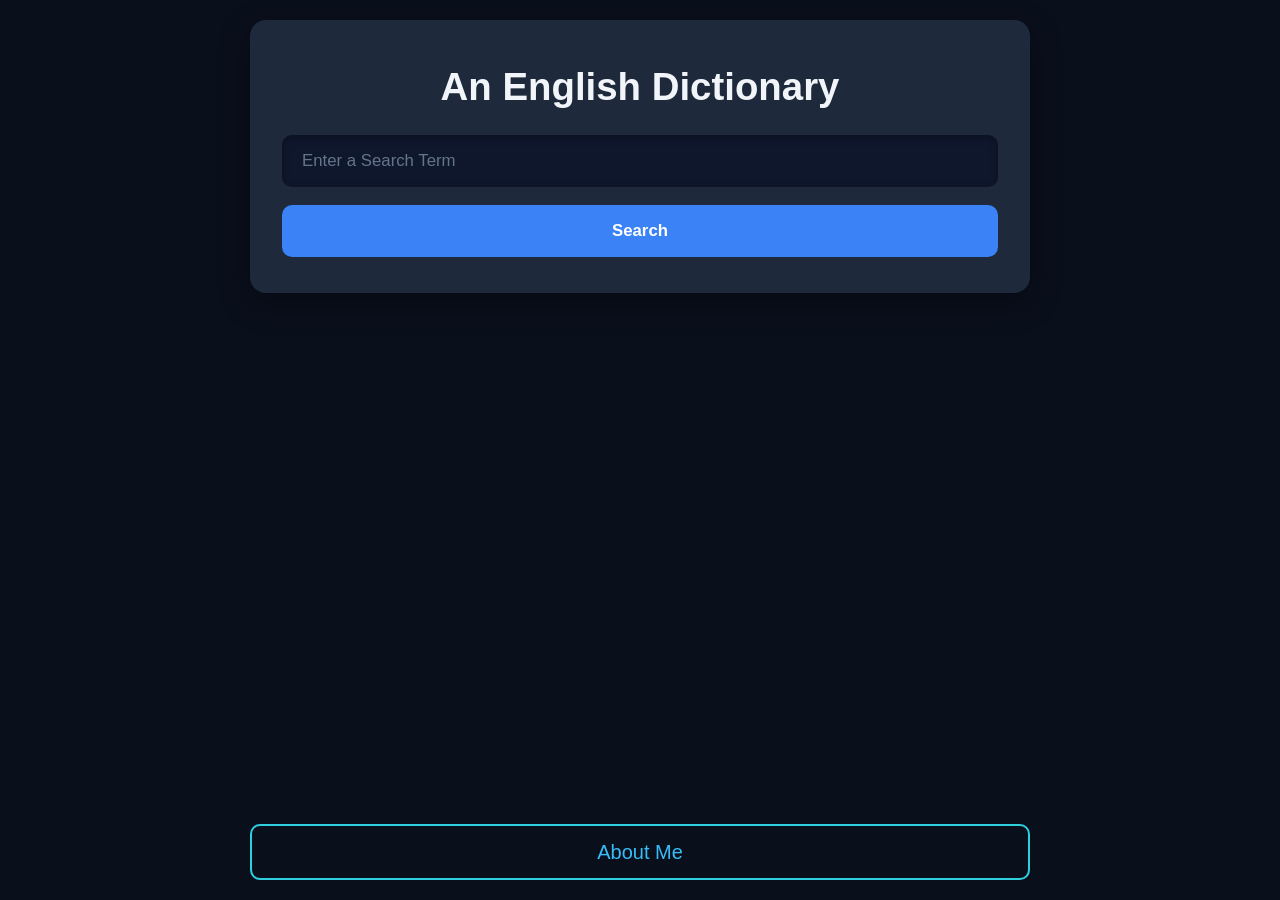
==== index.html @ f7c7d9ae "First commit" ====
<!DOCTYPE html>
<html lang="en">
<head>
  <meta charset="UTF-8">
  <meta http-equiv="X-UA-Compatible" content="IE=Edge">
  <meta name="viewport" content="width=device-width, initial-scale=1">

  <title> A dictionary</title>
  
  <!-- HTML -->
  

  <!-- Custom Styles -->
  <link rel="stylesheet" href="style.css">
</head>

<body>
  <div class="container">
   <div class="card">
    <h1>An English Dictionary</h1>
      <input type="text" id="search" placeholder="Enter a Search Term">
      <button id="SearchBtn">Search</button>
    </div>
    <p id="term"></p>
    <div class="results hidden" id="results">
      
    </div>
    <div class="error hidden" id="error"></div>
    <footer>
       <a href="https://stuckghost.vercel.app">About Me</a>
    </footer>
  </div>
  <script src="main.js"></script>
</body>
</html>
---- style.css ----
* {
  margin: 0;
  padding: 0;
  box-sizing: border-box;
  font-family: 'Poppins', Arial, sans-serif;
}

body {
  background: #0a0f1c;
  color: #e2e8f0;
  min-height: 100vh;
  display: flex;
  flex-direction: column;
  padding: 20px;
  line-height: 1.6;
}

/* Container */
.container {
  width: 95%;
  max-width: 620px;
  margin: 0 auto;
  flex: 1;                    /* Allows footer to be pushed down */
  display: flex;
  flex-direction: column;
  justify-content: center;
}

/* Card */
.card {
  background: #1e293b;
  padding: 20px 20px;
  border-radius: 16px;
  box-shadow: 0 10px 30px rgba(0, 0, 0, 0.35);
  display: flex;
  flex-direction: column;
  gap: 18px;
}

.card h1 {
  text-align: center;
  font-size: 1.9rem;
  color: #f1f5f9;
  font-weight: 700;
}

/* Search */
input#search {
  padding: 16px 20px;
  border-radius: 10px;
  border: none;
  outline: none;
  font-size: 1.05rem;
  background: #0f172d;
  color: #e2e8f0;
  box-shadow: inset 0 2px 8px rgba(0,0,0,0.3);
}

input#search::placeholder {
  color: #64748b;
}

button#SearchBtn {
  padding: 16px 28px;
  border: none;
  border-radius: 10px;
  background: #3b82f6;
  color: #fff;
  font-weight: 600;
  font-size: 1.05rem;
  cursor: pointer;
  transition: all 0.25s ease;
}

button#SearchBtn:hover {
  background: #2563eb;
  transform: translateY(-2px);
}

/* Term */
#term {
  text-align: center;
  margin: 20px 0 12px;
  font-size: 1.35rem;
  color: #38bdf8;
  font-weight: 500;
}

/* Results */
.results {
  margin-top: 12px;
}

.word-card {
  background: #111827;
  padding: 20px;
  margin-bottom: 18px;
  border-radius: 12px;
  box-shadow: 0 4px 15px rgba(0,0,0,0.5);
}

.word-card h2 {
  margin-bottom: 6px;
  color: #f0f9ff;
  font-size: 1.45rem;
}

.word-card h4 {
  margin-top: 14px;
  color: #93c5fd;
  font-size: 1.05rem;
}

.word-card p {
  margin: 8px 0;
  color: #cbd5e1;
}

.word-card small {
  display: block;
  color: #94a3b8;
  margin-bottom: 6px;
}

audio {
  margin-top: 12px;
  width: 100%;
}

/* Error */
.error {
  margin: 20px auto;
  color: #f87171;
  border: 2px solid #f87171;
  border-radius: 10px;
  text-align: center;
  font-weight: bold;
  padding: 16px 24px;
  background: rgba(185, 28, 28, 0.12);
  max-width: 90%;
}

/* Hidden */
.hidden {
  display: none;
}

/* Footer - Pushed to bottom */
footer {
  margin-top: auto;
  padding: 10px;
  text-align: center;
  color: #64748b;
  font-size: 0.95rem;
  background: transparent;
  border-radius: 10px;
  border: 2px solid #2FCFDE;
  width: 100%;
  display: flex;
  justify-content: center;
  align-items: center;
}

footer a {
  color: #38bdf8;
  text-decoration: none;
  transition: color 0.2s ease;
  font-size: 20px;
  cursor: pointer;
}

footer a:hover {
  color: #93c5fd;
}

/* ===================== RESPONSIVE ===================== */

@media (max-width: 400px) {
  .card {
    padding: 24px 20px;
  }
  .card h1 {
    font-size: 1.85rem;
  }
  input#search,
  button#SearchBtn {
    font-size: 1rem;
    padding: 14px 18px;
  }
}

@media (min-width: 768px) {
  .container {
    max-width: 700px;
  }
  .card h1 {
    font-size: 2.4rem;
  }
}

@media (min-width: 1024px) {
  .container {
    max-width: 780px;
  }
  .card {
    padding: 36px 32px;
  }
}
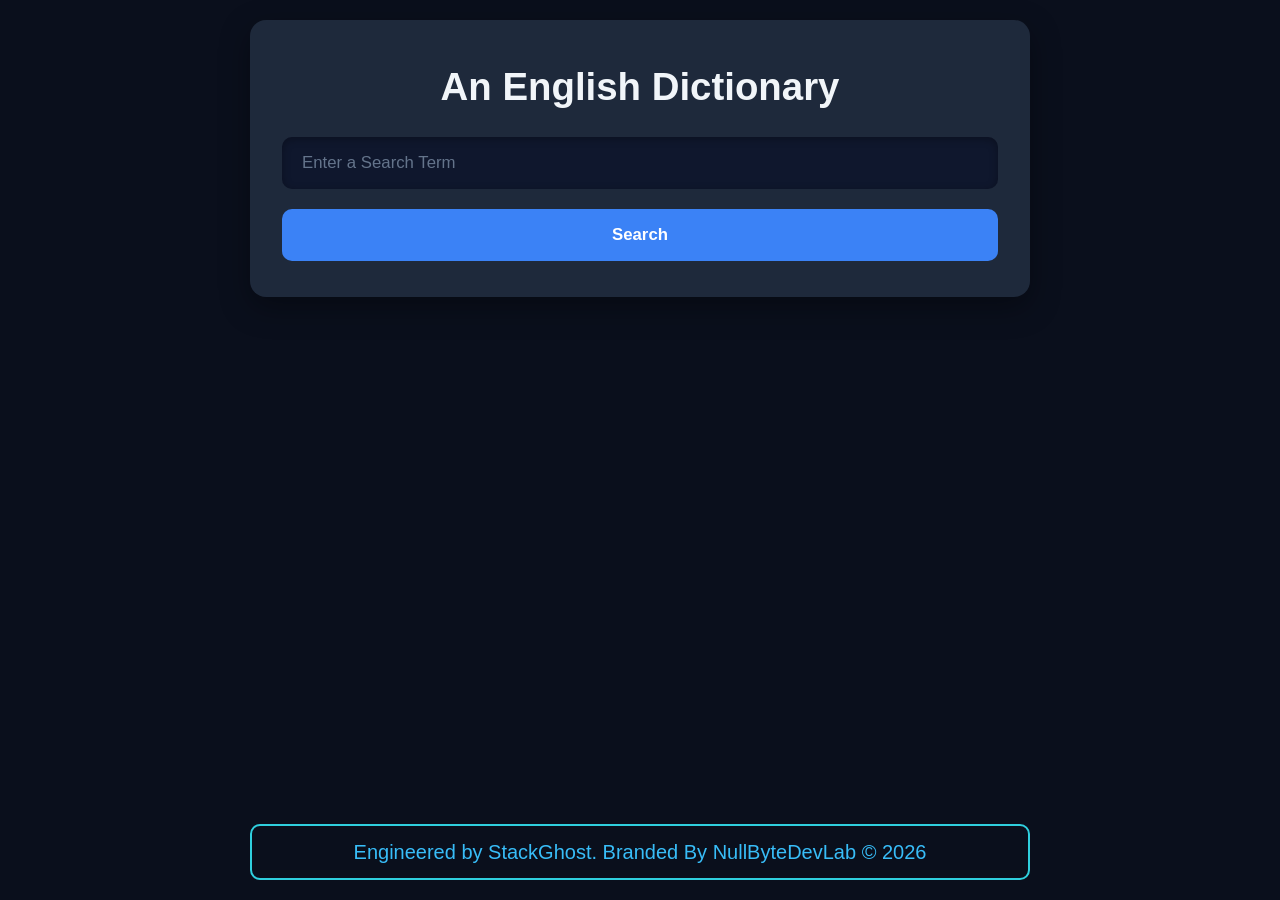
==== commit a1046907: "Fixed bugs: API handling, spinner, enter key, UI rendering" ====
--- a/index.html
+++ b/index.html
@@ -7,10 +7,6 @@
 
   <title> A dictionary</title>
   
-  <!-- HTML -->
-  
-
-  <!-- Custom Styles -->
   <link rel="stylesheet" href="style.css">
 </head>
 
@@ -21,13 +17,14 @@
       <input type="text" id="search" placeholder="Enter a Search Term">
       <button id="SearchBtn">Search</button>
     </div>
-    <p id="term"></p>
+         <div class="spiner hidden"></div>
+        <p id="term"></p>
     <div class="results hidden" id="results">
       
     </div>
     <div class="error hidden" id="error"></div>
     <footer>
-       <a href="https://stuckghost.vercel.app">About Me</a>
+       <a href="https://stuckghost.vercel.app">Engineered by StackGhost. Branded By NullByteDevLab  ©️ 2026 </a>
     </footer>
   </div>
   <script src="main.js"></script>
--- a/style.css
+++ b/style.css
@@ -15,36 +15,36 @@
   line-height: 1.6;
 }
 
-/* Container */
+
 .container {
   width: 95%;
   max-width: 620px;
   margin: 0 auto;
-  flex: 1;                    /* Allows footer to be pushed down */
+  flex: 1;                    
   display: flex;
   flex-direction: column;
   justify-content: center;
 }
 
-/* Card */
+
 .card {
   background: #1e293b;
-  padding: 20px 20px;
+  padding: 32px 28px;
   border-radius: 16px;
   box-shadow: 0 10px 30px rgba(0, 0, 0, 0.35);
   display: flex;
   flex-direction: column;
-  gap: 18px;
+  gap: 20px;
 }
 
 .card h1 {
   text-align: center;
-  font-size: 1.9rem;
+  font-size: 2.1rem;
   color: #f1f5f9;
   font-weight: 700;
 }
 
-/* Search */
+
 input#search {
   padding: 16px 20px;
   border-radius: 10px;
@@ -59,6 +59,9 @@
 input#search::placeholder {
   color: #64748b;
 }
+input#search:focus{
+  border: 1px solid #3b82f6;
+}
 
 button#SearchBtn {
   padding: 16px 28px;
@@ -77,7 +80,7 @@
   transform: translateY(-2px);
 }
 
-/* Term */
+
 #term {
   text-align: center;
   margin: 20px 0 12px;
@@ -86,7 +89,7 @@
   font-weight: 500;
 }
 
-/* Results */
+
 .results {
   margin-top: 12px;
 }
@@ -127,9 +130,36 @@
   width: 100%;
 }
 
-/* Error */
+.spiner{
+  width: 50px;
+  height: 50px;
+  border-radius: 50px;
+  background: rgba(10, 25, 28, .3);
+  margin: 10px auto;
+  animation: spin .6s linear infinite;
+  border: 3px solid #70C1EF;
+}
+
+@keyframes spin {
+  0% {
+    border-left-color: #3b82f6;
+    transform: rotate(0deg);
+    border-style: solid;
+  }
+  50% {
+    border-left-color: #3b82f6;
+    transform: rotate(180deg);
+    border-style: solid;
+  }
+  100% {
+    border-left-color: #3b82f6;
+    transform: rotate(360deg);
+    border-style: solid;
+  }
+}
+
 .error {
-  margin: 20px auto;
+  margin: 20px auto 0;
   color: #f87171;
   border: 2px solid #f87171;
   border-radius: 10px;
@@ -177,7 +207,7 @@
 
 @media (max-width: 400px) {
   .card {
-    padding: 24px 20px;
+    padding: 20px 18px;
   }
   .card h1 {
     font-size: 1.85rem;
